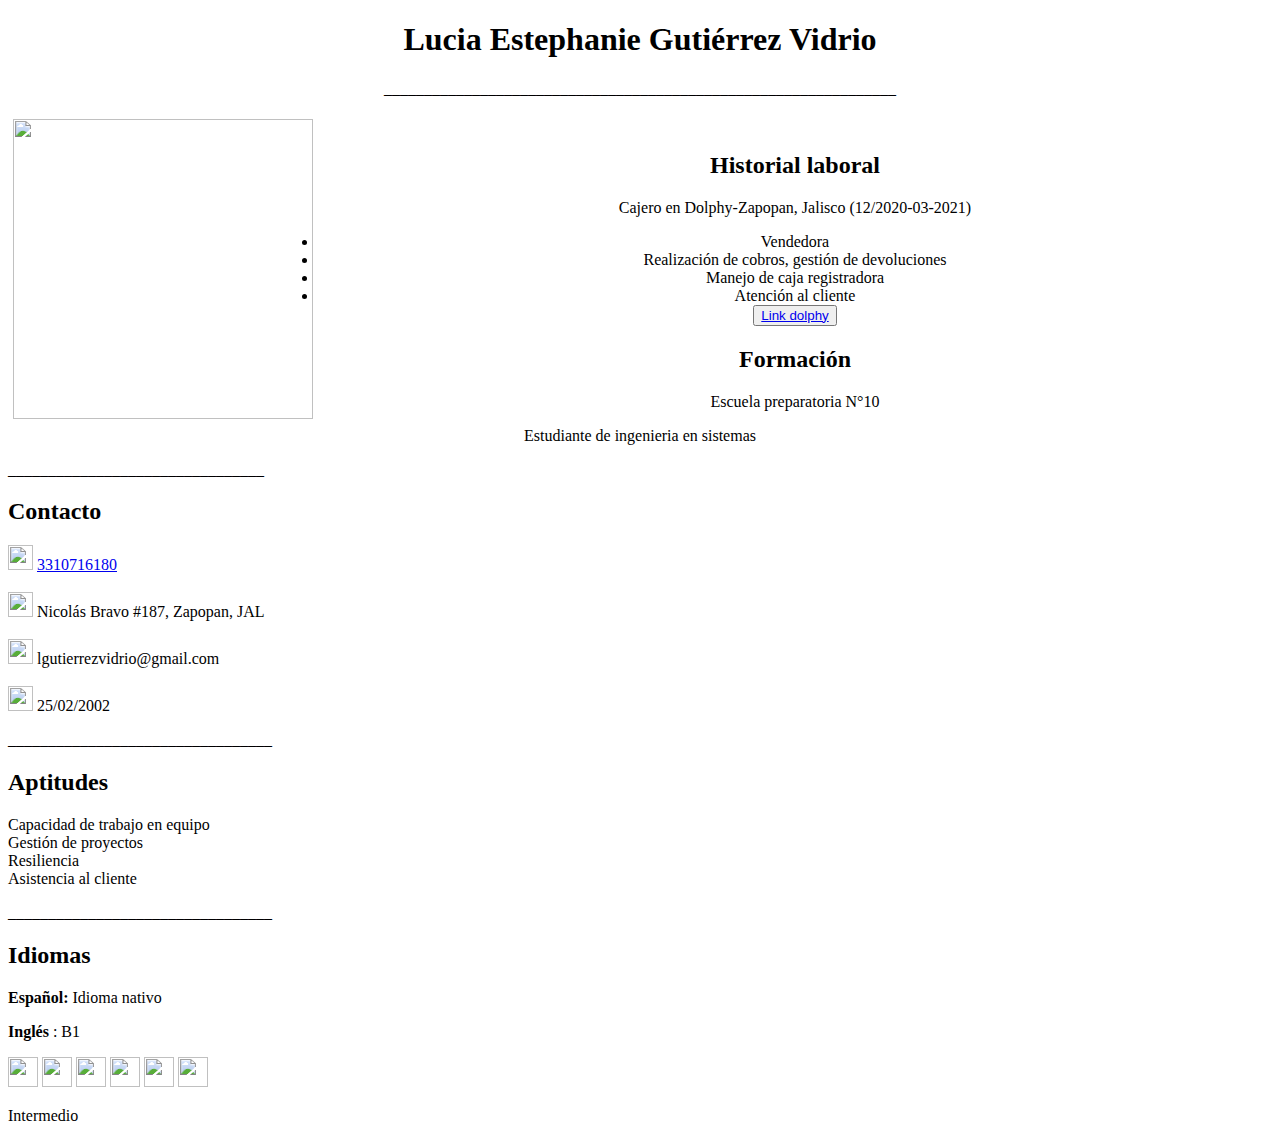
==== curriculum.html @ b1cbcc77 "v2" ====
<!DOCTYPE html>
<html lang="es">
    <style>
    

</style>
<head>
    <meta charset="UTF-8">
    <meta name="viewport" content="width=device-width, initial-scale=1.0">
    <title >curriculum</title>
</head>
<body>
    
    <h1 title style="text-align:center;">Lucia Estephanie Gutiérrez Vidrio</h1>
    <p style="text-align:center;">________________________________________________________________</p>
    
    <div >
       <img src="curriculum.jpg" style="width:300px; height:300px; float: left; padding: 5px;" >
       <br>

      <center><h2> Historial laboral  </h2></center>
      <center><p>Cajero en Dolphy-Zapopan, Jalisco (12/2020-03-2021)</p> </center> 
      <center><li>Vendedora</li></center>
      <center><li>Realización de cobros, gestión de devoluciones</li></center>
      <center><li>Manejo de caja registradora</li></center>
      <center><li>Atención al cliente</li></center>
      <center><button> <a href="https://dolphy.com.mx">Link dolphy</a></button></center>

      <center><h2>Formación</h2></center>
      <center><p>Escuela preparatoria N°10</p></center>
      <center><li>Estudiante de ingenieria en sistemas</li></center>
      </div>
   </div>
   



<p style="text-align:left;">________________________________</p>

<div>
 <h2>Contacto</h2> 
 <img src="tel.png" width="25" height="25"> 
 <a href="tel:3310716180">3310716180</a>
<br> </br>


<img src="ubicacion.png" width="25" height="25">
<p style="display: inline;">Nicolás Bravo #187, Zapopan, JAL</p>
<br> <br/>
<img src="correo.png" width="25" height="25">
<p style="display: inline;">lgutierrezvidrio@gmail.com</p>
<br><br/>
<img src="cumpleaños.png" width="25" height="25">
<p style="display: inline;">25/02/2002</p>
</div>

<p style="text-align:left;">_________________________________</p>



<h2>Aptitudes</h2>
<li>Capacidad de trabajo en equipo</li>
<li>Gestión de proyectos</li>
<li>Resiliencia</li>
<li>Asistencia al cliente</li>

<p style="text-align:left;">_________________________________</p>

<h2>Idiomas</h2>

<p> <strong>Español: </strong>Idioma nativo </p>

<p> <strong>Inglés </strong>: B1</p>
<img src="lineallena.png" width="30" height="30"> <img src="lineallena.png" width="30" height="30"> <img src="lineallena.png" width="30" height="30"> <img src="lineas.png" width="30" height="30"> <img src="lineas.png" width="30" height="30"> <img src="lineas.png" width="30" height="30"> 

<p>Intermedio</p>





</body>
</html>
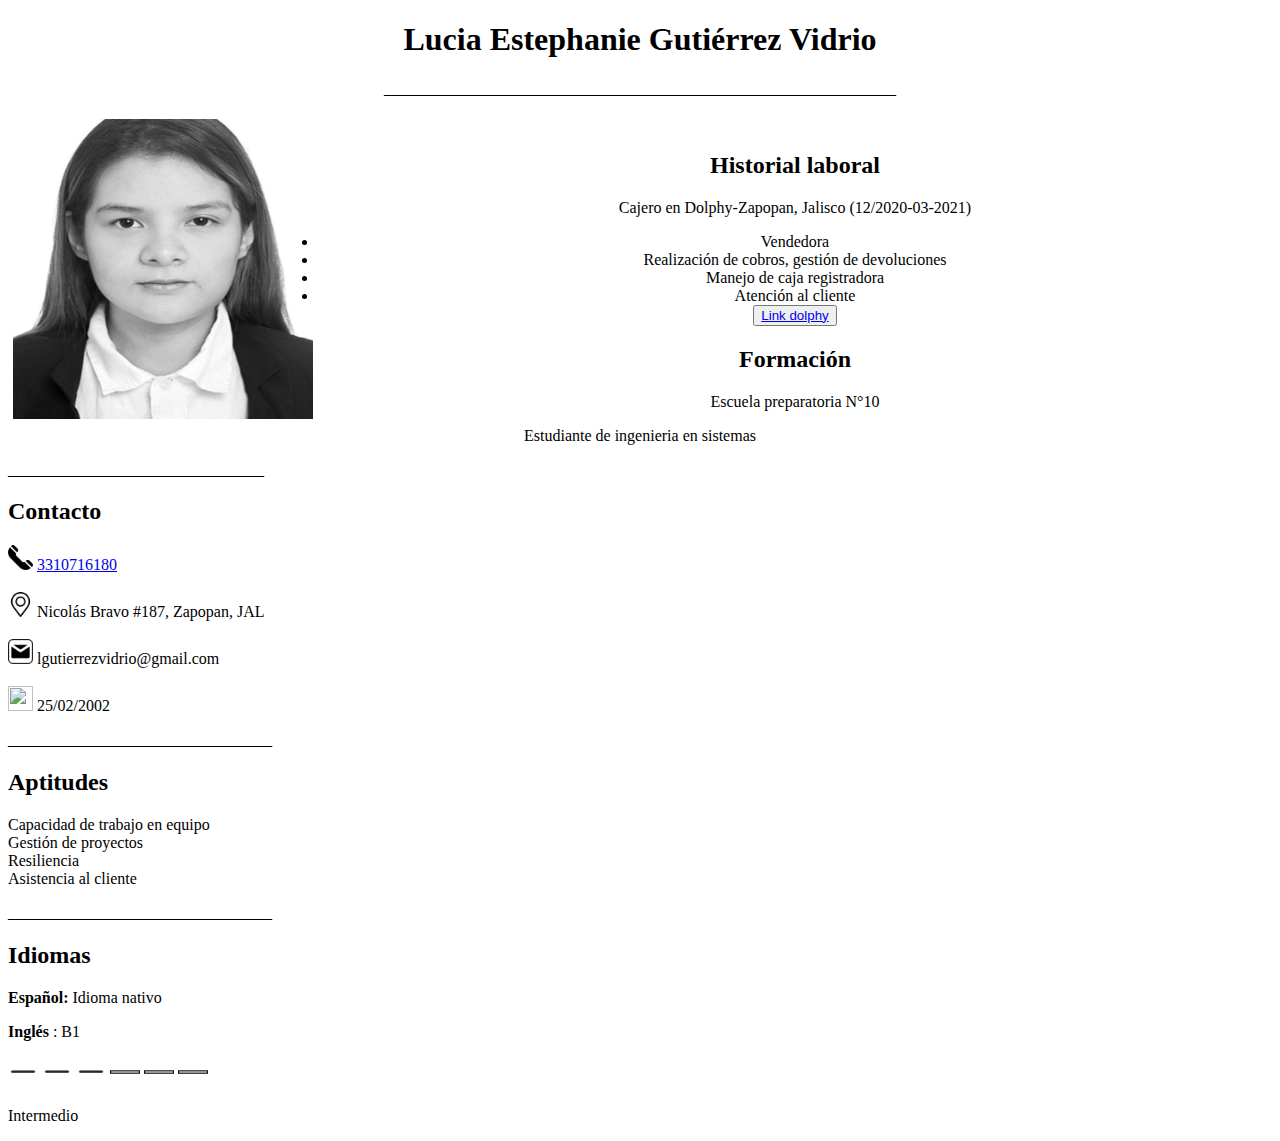
==== commit ebdd451a: "v3.0" ====
--- a/curriculum.html
+++ b/curriculum.html
@@ -18,7 +18,7 @@
        <img src="curriculum.jpg" style="width:300px; height:300px; float: left; padding: 5px;" >
        <br>
 
-      <center><h2> Historial laboral  </h2></center>
+       <center><h2> Historial laboral  </h2></center>
       <center><p>Cajero en Dolphy-Zapopan, Jalisco (12/2020-03-2021)</p> </center> 
       <center><li>Vendedora</li></center>
       <center><li>Realización de cobros, gestión de devoluciones</li></center>
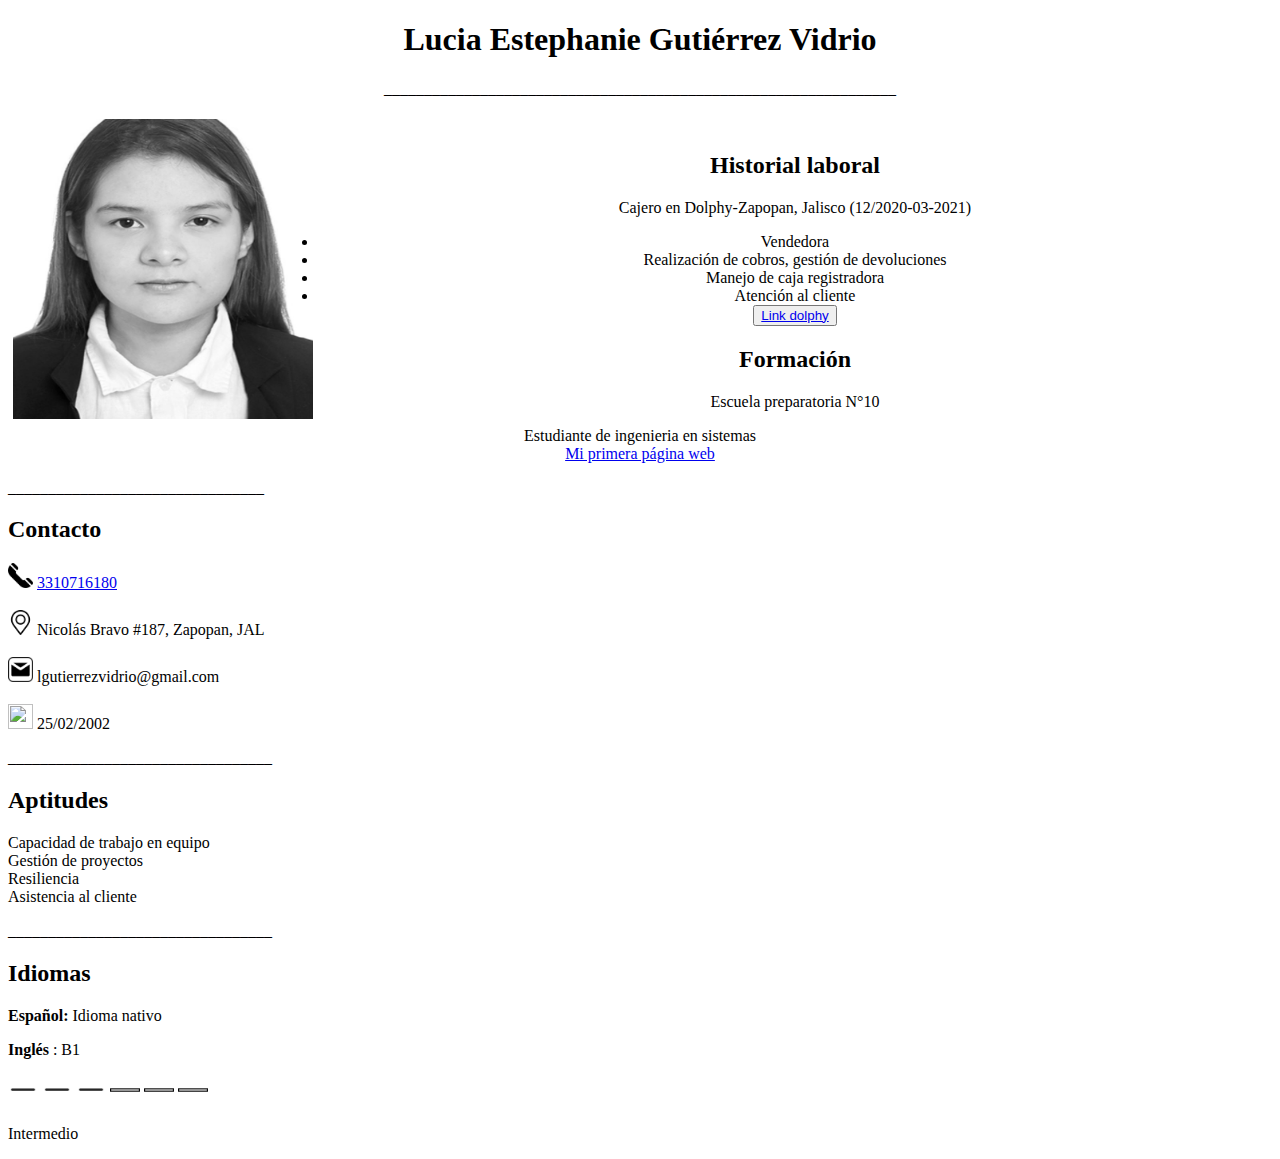
==== commit d5b0ef7c: "v4" ====
--- a/curriculum.html
+++ b/curriculum.html
@@ -29,6 +29,7 @@
       <center><h2>Formación</h2></center>
       <center><p>Escuela preparatoria N°10</p></center>
       <center><li>Estudiante de ingenieria en sistemas</li></center>
+      <center><a><a href="page1.html">Mi primera página web</a></center>
       </div>
    </div>
    
